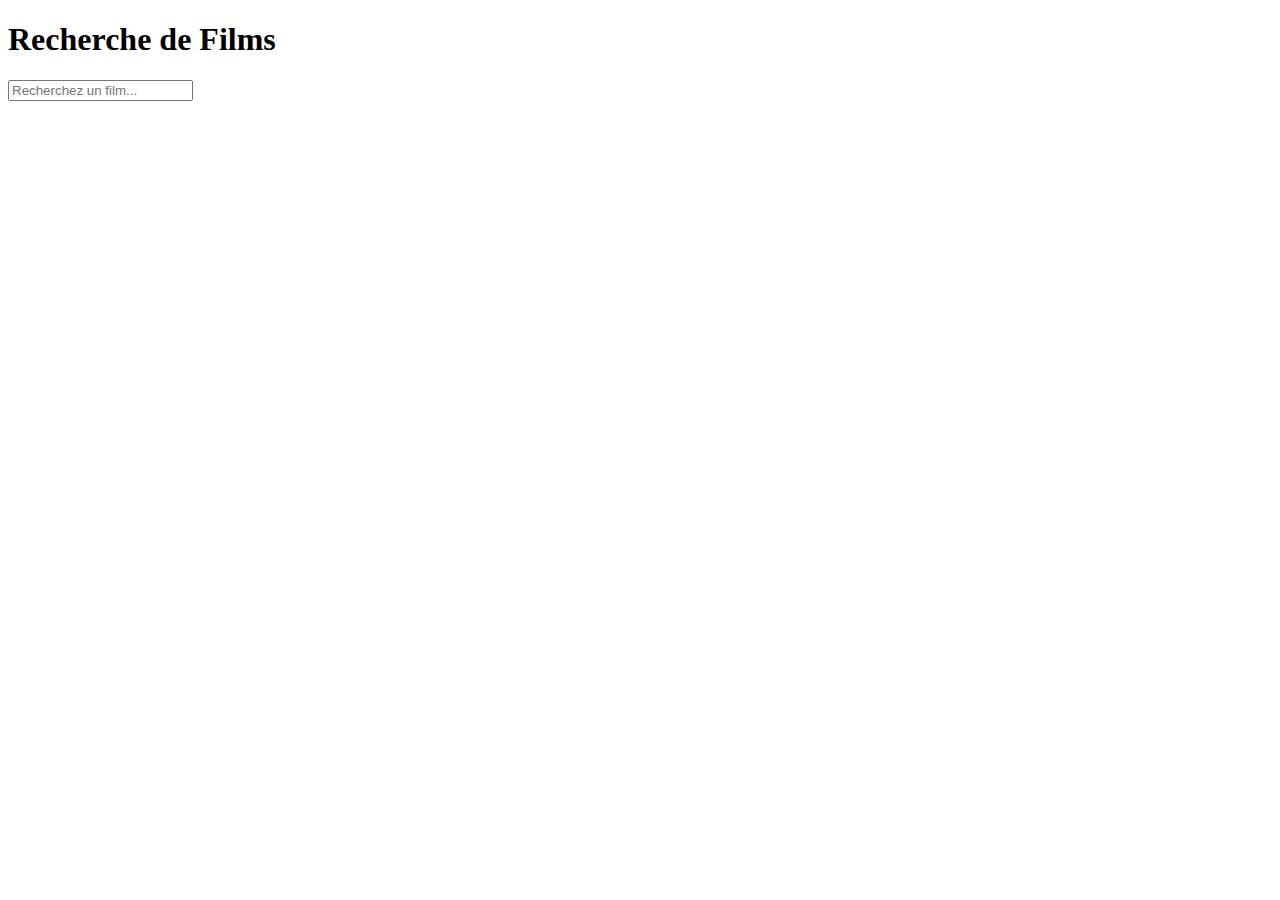
==== search.html @ 3d21e2d6 "page html pour search" ====
<!DOCTYPE html>
<html lang="fr">
<head>
    <meta charset="UTF-8">
    <meta name="viewport" content="width=device-width, initial-scale=1.0">
    <title>Recherche de Films</title>
    <link rel="stylesheet" href="search ccc.css">
</head>
<body>
    <div class="box">
        <h1>Recherche de Films</h1>
        
        <input type="text" id="rechercher" placeholder="Recherchez un film...">
        <div id="résultats"></div>
        
        <button id="plusdefilm" style="display:none;">Charger plus de résultats</button>
    </div>

    <script src="search.js"></script>
</body>
</html>
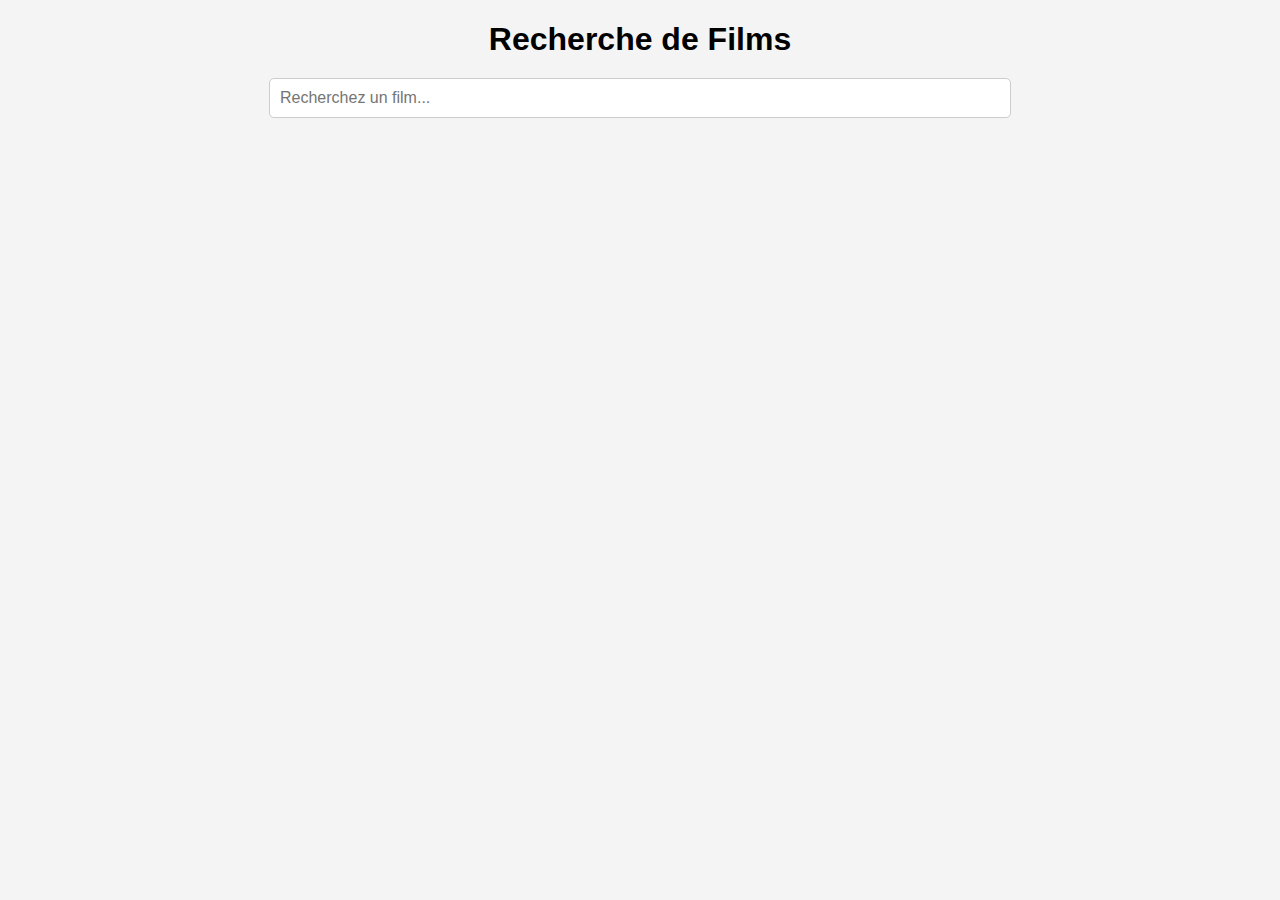
==== commit 6e1c3a17: "petit changement de nom" ====
--- a/search.html
+++ b/search.html
@@ -4,7 +4,7 @@
     <meta charset="UTF-8">
     <meta name="viewport" content="width=device-width, initial-scale=1.0">
     <title>Recherche de Films</title>
-    <link rel="stylesheet" href="search ccc.css">
+    <link rel="stylesheet" href="searchCSS.css">
 </head>
 <body>
     <div class="box">
@@ -16,6 +16,6 @@
         <button id="plusdefilm" style="display:none;">Charger plus de résultats</button>
     </div>
 
-    <script src="search.js"></script>
+    <script src="searchJAVA.js"></script>
 </body>
 </html>
--- a/searchCSS.css
+++ b/searchCSS.css
@@ -0,0 +1,97 @@
+body {
+    font-family: Arial, sans-serif;
+    margin: 0;
+    padding: 0;
+    background-color: #f4f4f4;
+}
+
+.box {
+    max-width: 900px;
+    margin: 20px auto;
+    text-align: center;
+    padding: 0 10px;
+}
+
+h1 {
+    font-size: 2em;
+    margin-bottom: 20px;
+}
+
+input {
+    width: 80%;
+    padding: 10px;
+    font-size: 1em;
+    margin-bottom: 20px;
+    border: 1px solid #ccc;
+    border-radius: 5px;
+}
+
+#résultats {
+    display: grid;
+    grid-template-columns: 1fr;
+    gap: 20px;
+    margin-top: 20px;
+}
+
+.movie {
+    background-color: #fff;
+    padding: 10px;
+    border-radius: 5px;
+    box-shadow: 0 2px 10px rgba(0, 0, 0, 0.1);
+}
+
+.movie img {
+    width: 100%;
+    height: auto;
+    border-radius: 5px;
+}
+
+.movie h3 {
+    font-size: 1.2em;
+    margin: 10px 0;
+}
+
+button {
+    padding: 10px 20px;
+    font-size: 1em;
+    background-color: #5cb85c;
+    color: white;
+    border: none;
+    border-radius: 5px;
+    cursor: pointer;
+}
+
+button:hover {
+    background-color: #4cae4c;
+}
+
+@media (min-width: 600px) {
+    #résultats {
+        grid-template-columns: 1fr 1fr;
+    }
+
+    input {
+        width: 90%;
+    }
+}
+
+@media (min-width: 900px) {
+    #résultats {
+        grid-template-columns: 1fr 1fr 1fr;
+    }
+
+    input {
+        width: 80%;
+    }
+}
+
+@media (max-width: 480px) {
+    h1 {
+        font-size: 1.5em;
+    }
+
+    button {
+        width: 100%;
+        padding: 10px;
+    }
+}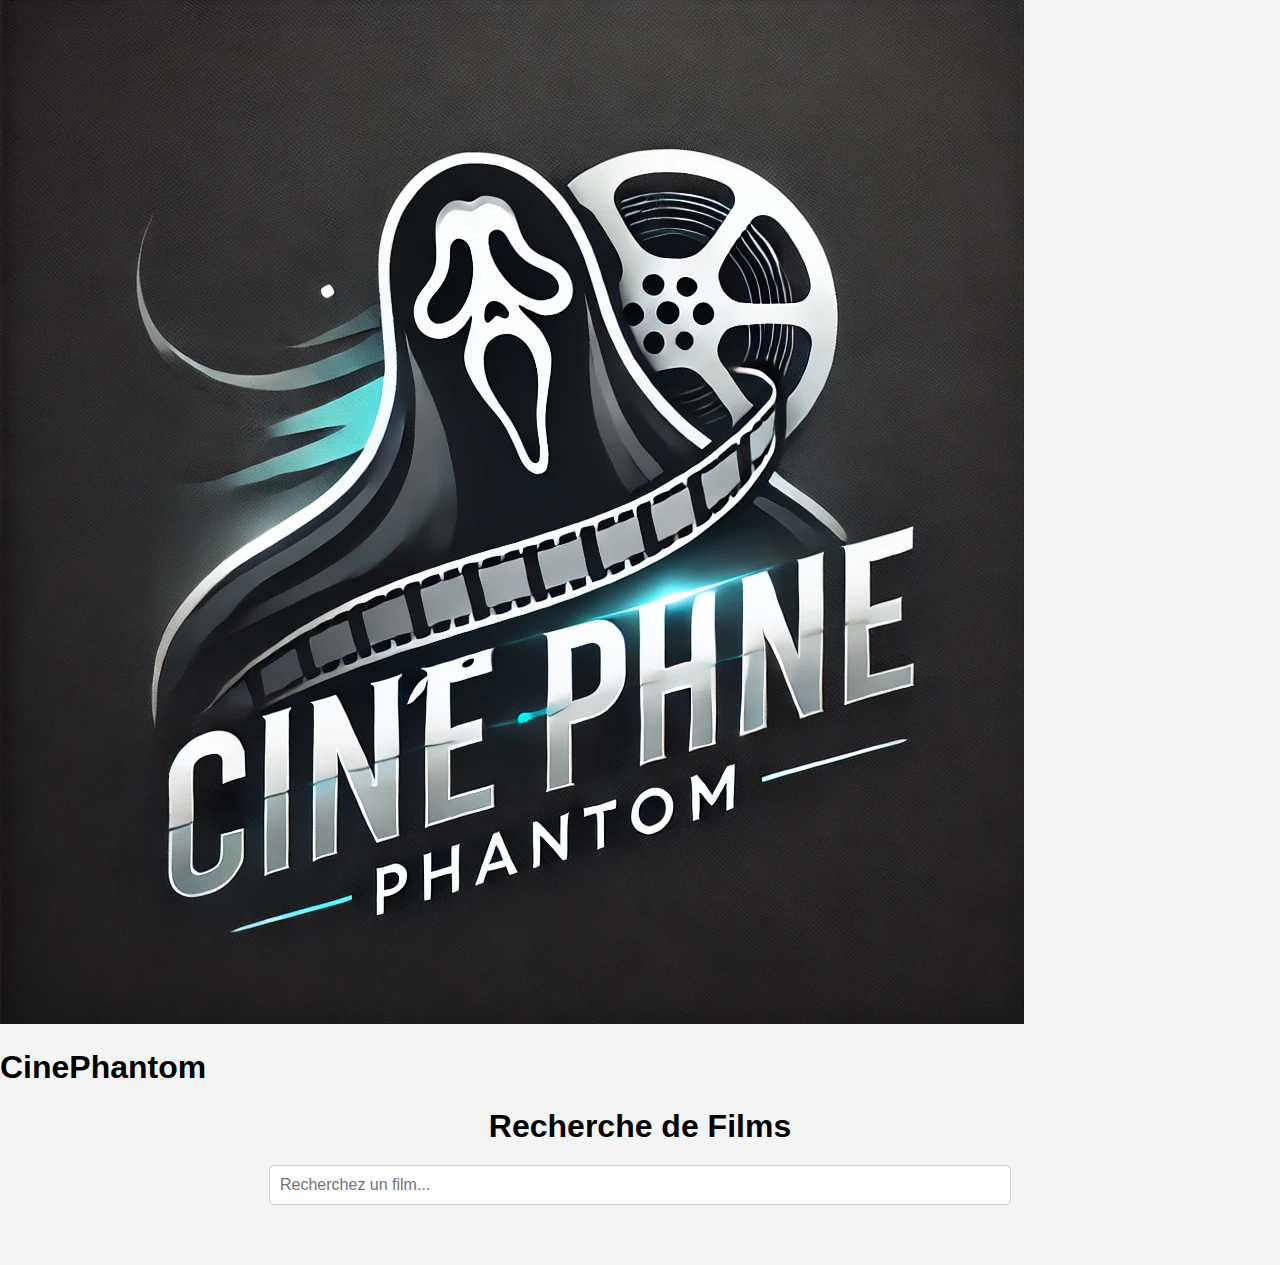
==== commit 71e94cfa: "header" ====
--- a/search.html
+++ b/search.html
@@ -7,6 +7,18 @@
     <link rel="stylesheet" href="searchCSS.css">
 </head>
 <body>
+    <header>
+        <div class="header-content">
+            <div class="logo">
+                <a href="index.html">
+                    <img src="cinephramtom.webp" alt="Logo CinePhantom">
+                </a>
+            </div>
+            <div class="site-name">
+                <h1>CinePhantom</h1>
+            </div>
+        </div>
+    </header>
     <div class="box">
         <h1>Recherche de Films</h1>
         
@@ -18,4 +30,4 @@
 
     <script src="searchJAVA.js"></script>
 </body>
-</html>
+</html>